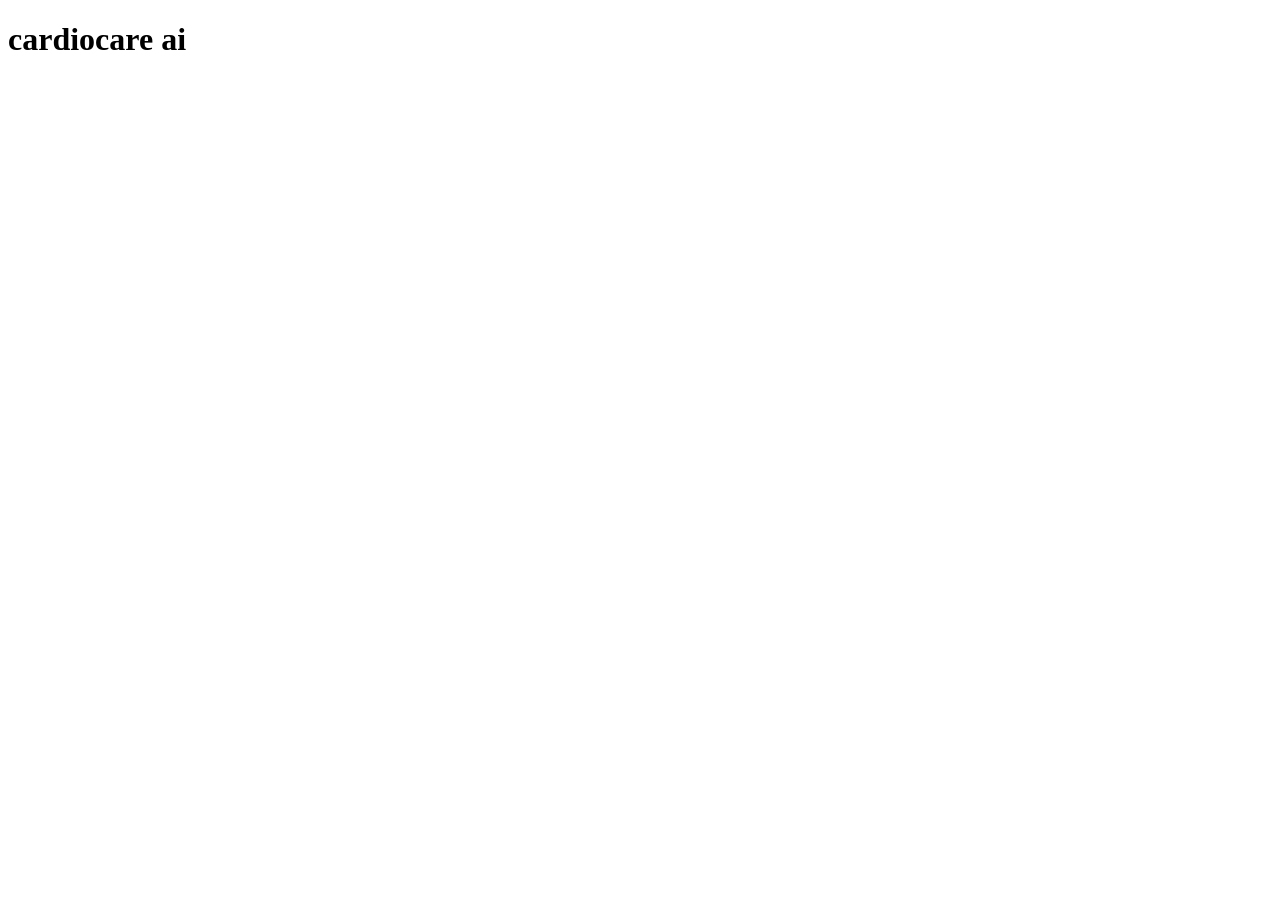
==== frontend/index.html @ 02254111 "Create index.html added next index file" ====
<!DOCTYPE html>
<html lang="en">
<head>
    <meta charset="UTF-8">
    <meta name="viewport" content="width=device-width, initial-scale=1.0">
    <title>Cardiocare AI</title>
    <link rel="stylesheet" href="style.css">
</head>
<body>
    <script src="first.js"></script>
    <h1>cardiocare ai</h1>

</body>
</html>
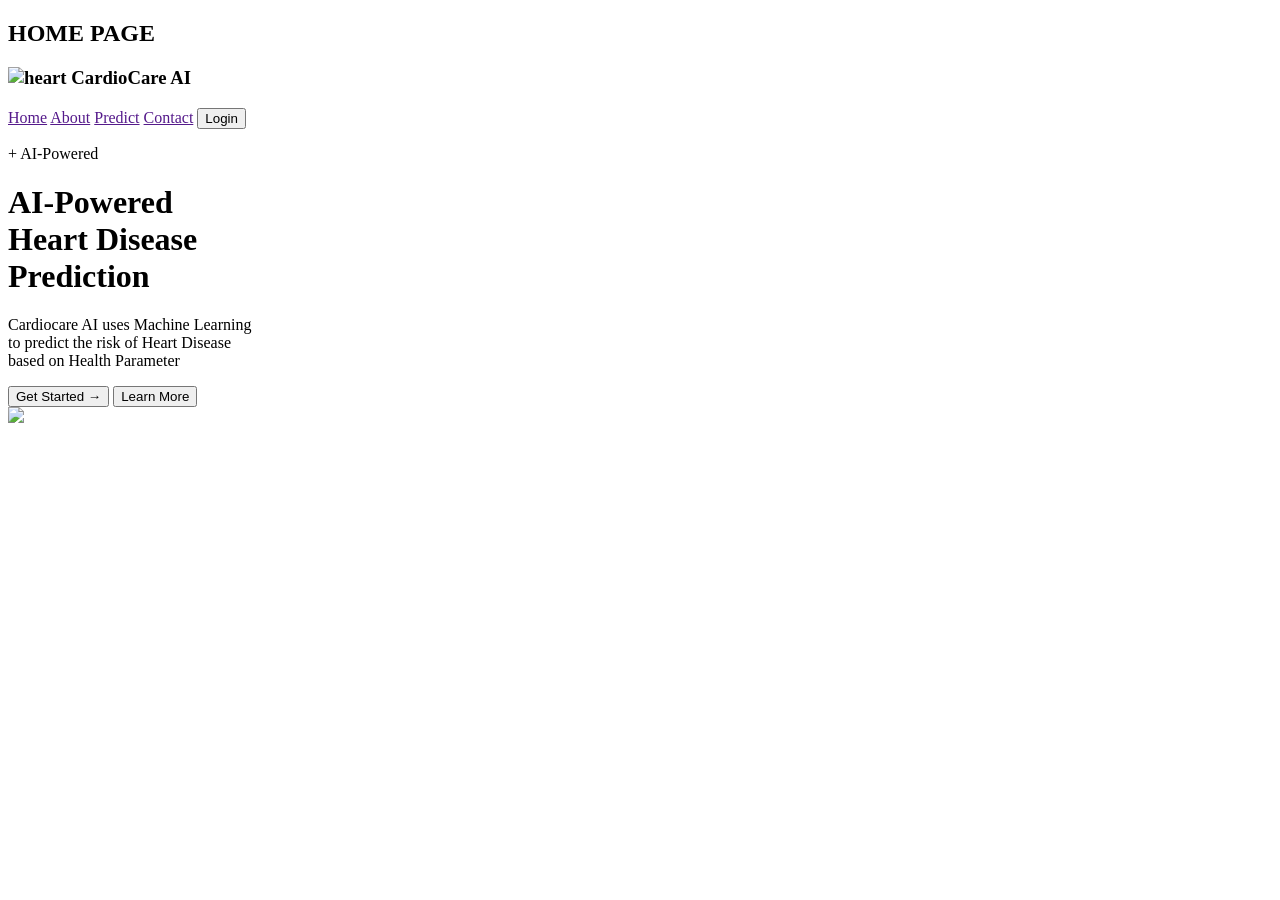
==== commit 277935de: "Update index.html" ====
--- a/frontend/index.html
+++ b/frontend/index.html
@@ -8,7 +8,50 @@
 </head>
 <body>
     <script src="first.js"></script>
-    <h1>cardiocare ai</h1>
+     <h2 class="home">HOME PAGE</h2>
+    <div id="header">
 
+     <h3>
+         <img src="C:\Users\Admin\OneDrive\Desktop\Tanvi\Cardiocare AI\heart.png" alt="heart">
+        CardioCare AI
+    </h3>
+
+     <div id="navbar">
+        <a href="">Home</a>  
+        <a href="">About</a>
+        <a href="">Predict</a>
+        <a href="">Contact</a>
+        <button>Login</button>
+     </div>
+
+    </div> 
+    <P class="x"> + AI-Powered</P>
+  <div class="abc">
+
+     <div class="text">
+
+         <h1 class="ai">
+            AI-Powered <br>
+
+            <span class="disease">Heart Disease</span> <br>
+
+            Prediction
+         </h1>
+
+         <p class="p">
+            Cardiocare AI uses Machine Learning <br>
+            to predict the risk of Heart Disease <br>
+            based on Health Parameter
+         </p>
+        <div class="buttons">
+           <button class="btn-primary">Get Started →</button>
+           <button class="btn-secondary">Learn More</button>
+        </div> 
+     </div>
+     <div>
+        <img src="C:\Users\Admin\OneDrive\Desktop\Tanvi\Cardiocare AI\real heart.png" class="realheart">
+    </div>
+  </div>  
+  
 </body>
 </html>
